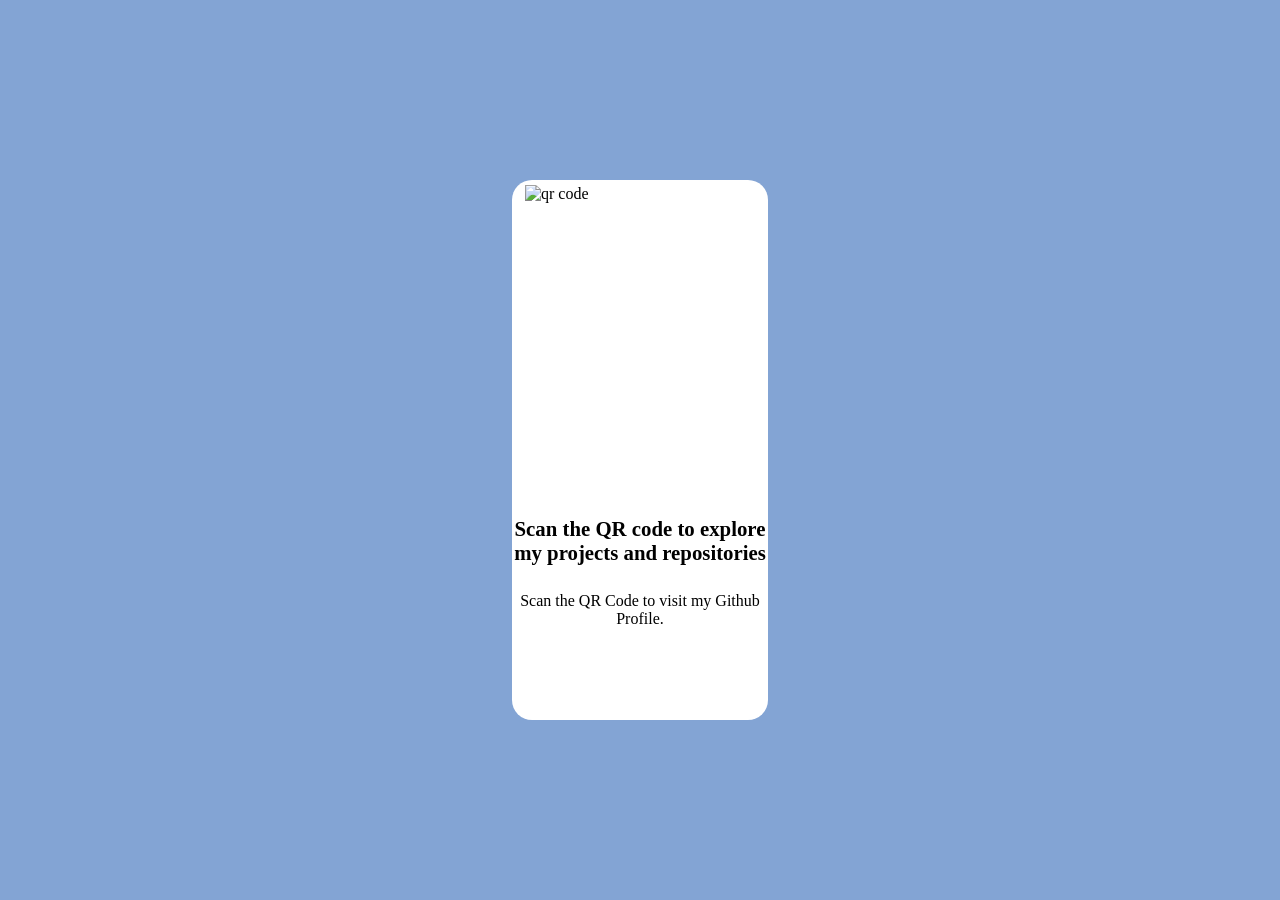
==== Card1/index.html @ 3572655e "Write html and css code" ====
<!DOCTYPE html>
<html lang="en">
<head>
    <meta charset="UTF-8">
    <meta name="viewport" content="width=device-width, initial-scale=1.0">
    <title>Card-1</title>
    <link rel="stylesheet" href="style.css">
</head>
<body>
    <div class="container">
        <div class="card">

            <div class="image">
                <img src="/qrcode-preview.png" alt="qr code" id="QR" width="230" height="300">
            </div>

            <h2 id="head1">Scan the QR code to explore my projects and repositories</h2>

            <p>Scan the QR Code to visit my Github Profile.</p>
        </div>
    </div>
</body>
</html>
---- Card1/style.css ----
*{
    margin: 0;
    padding: 0;
    box-sizing: border-box;
    overflow:hidden;
}

.container{
   width: 100vw;
   height: 100vh;
   background-color: #83a4d4;;
   display: flex;
   justify-content: center;
   align-items: center;
}

.card{
    width: 20%;
    height: 60%;
    background-color: white;
    border-radius: 20px;
    display: flex;
    flex-direction: column;
    gap: 5%;
    
}

.image{
    display: flex;
    justify-content: center;
    align-items: center;
    padding: 5px;
}

.card p{
    text-align: center;
}

.card h2{
    text-align: center;
    font-size: 1.3rem;
}
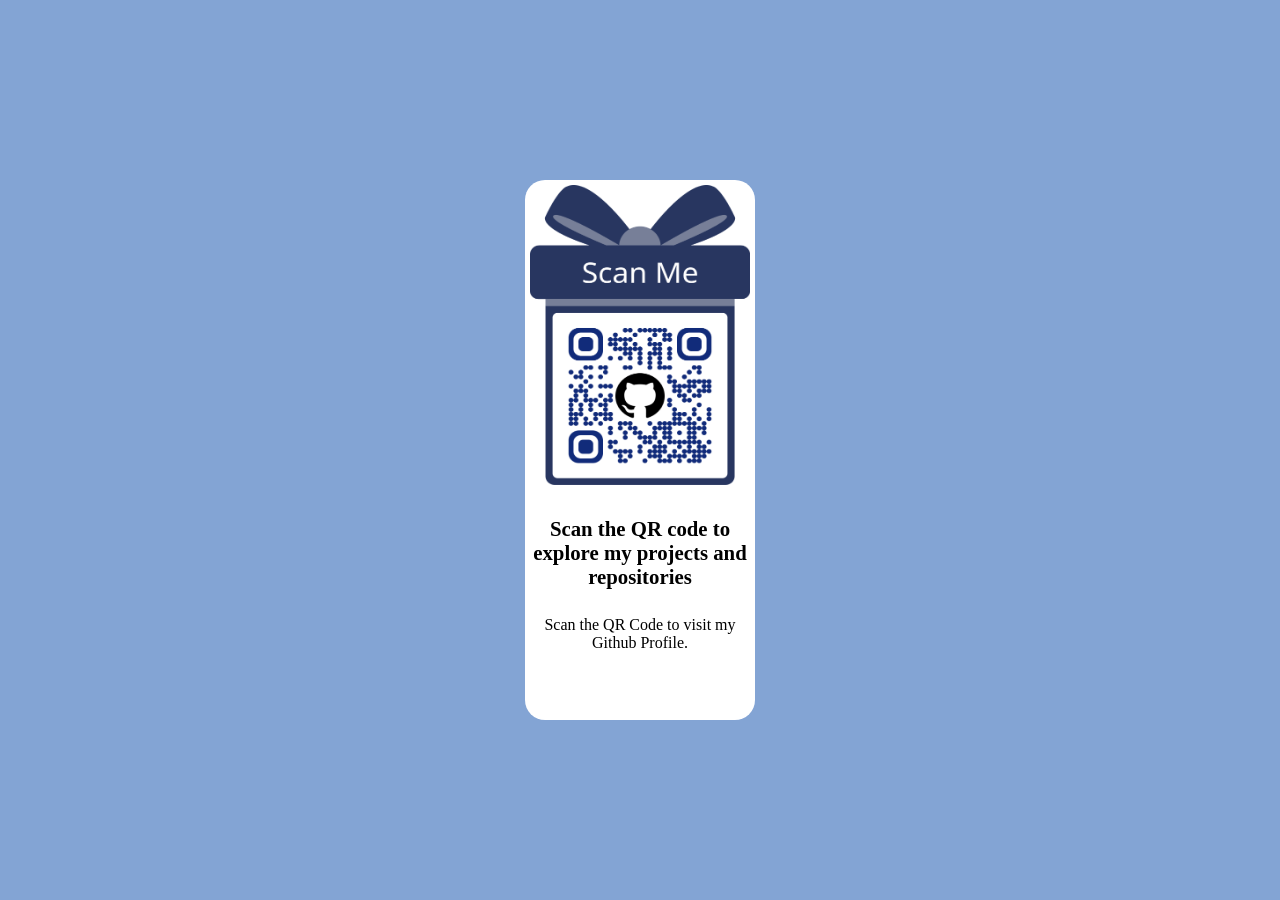
==== commit 00420e8a: "change image path" ====
--- a/Card1/index.html
+++ b/Card1/index.html
@@ -11,7 +11,7 @@
         <div class="card">
 
             <div class="image">
-                <img src="/qrcode-preview.png" alt="qr code" id="QR" width="230" height="300">
+                <img src="images/qrcode-preview.png" alt="qr code" id="QR" width="230" height="300">
             </div>
 
             <h2 id="head1">Scan the QR code to explore my projects and repositories</h2>
--- a/Card1/style.css
+++ b/Card1/style.css
@@ -15,7 +15,7 @@
 }
 
 .card{
-    width: 20%;
+    width: 18%;
     height: 60%;
     background-color: white;
     border-radius: 20px;
